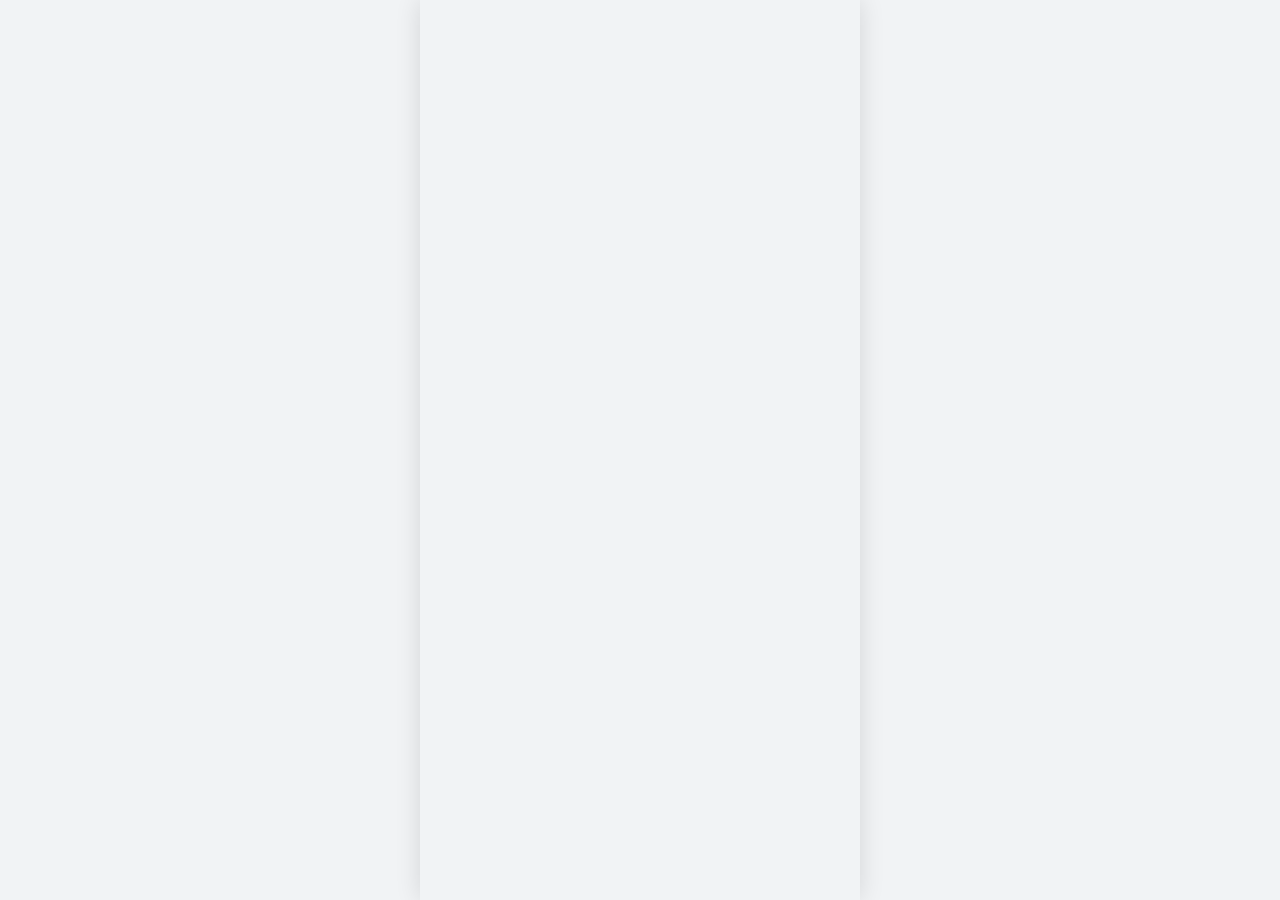
==== webApp/src/wasmJsMain/resources/index.html @ f3b5ff68 "feat(web): add public UI demo" ====
<!DOCTYPE html>
<html lang="ko">
<head>
    <meta charset="UTF-8">
    <meta name="viewport" content="width=device-width, initial-scale=1.0">
    <title>PloCare</title>
    <link rel="stylesheet" href="styles.css">
</head>
<body>
    <main id="webApp"></main>
    <script src="webApp.js"></script>
</body>
</html>
---- webApp/src/wasmJsMain/resources/styles.css ----
html,
body {
    width: 100%;
    height: 100%;
    margin: 0;
    overflow: hidden;
    background: #f1f3f5;
}

body {
    display: flex;
    justify-content: center;
}

#webApp {
    width: min(100%, 440px);
    height: 100%;
    box-shadow: 0 0 24px rgb(0 0 0 / 12%);
}
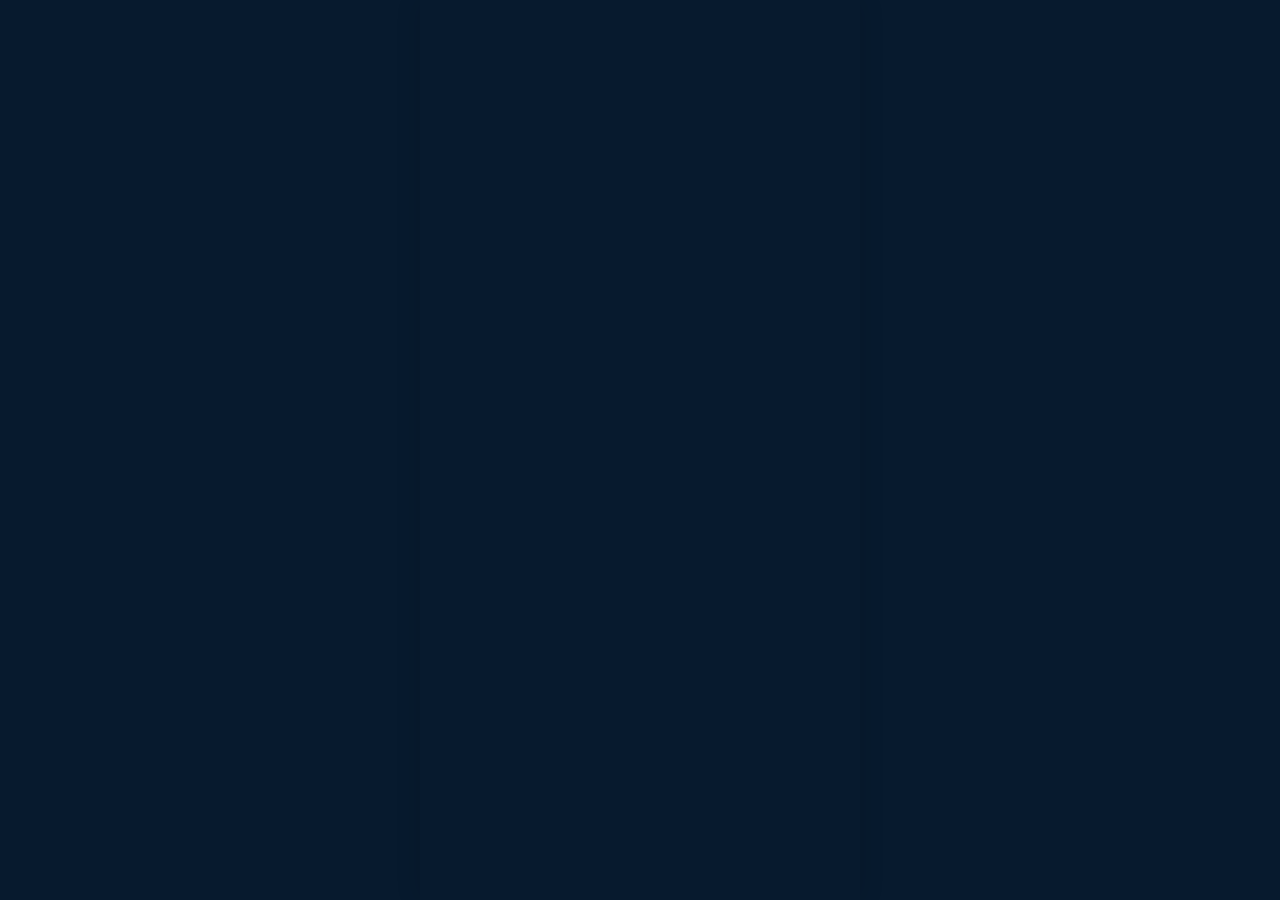
==== commit 2fc9a498: "feat(brand): apply Flow Ring to app and web icons Replace the default iOS cube and add matching favi" ====
--- a/webApp/src/wasmJsMain/resources/index.html
+++ b/webApp/src/wasmJsMain/resources/index.html
@@ -4,6 +4,9 @@
     <meta charset="UTF-8">
     <meta name="viewport" content="width=device-width, initial-scale=1.0">
     <title>PloCare</title>
+    <link rel="icon" href="favicon.ico" sizes="any">
+    <link rel="icon" type="image/png" href="favicon.png" sizes="32x32">
+    <link rel="apple-touch-icon" href="apple-touch-icon.png">
     <link rel="stylesheet" href="styles.css">
 </head>
 <body>
--- a/webApp/src/wasmJsMain/resources/styles.css
+++ b/webApp/src/wasmJsMain/resources/styles.css
@@ -4,7 +4,7 @@
     height: 100%;
     margin: 0;
     overflow: hidden;
-    background: #f1f3f5;
+    background: #071a2e;
 }
 
 body {
